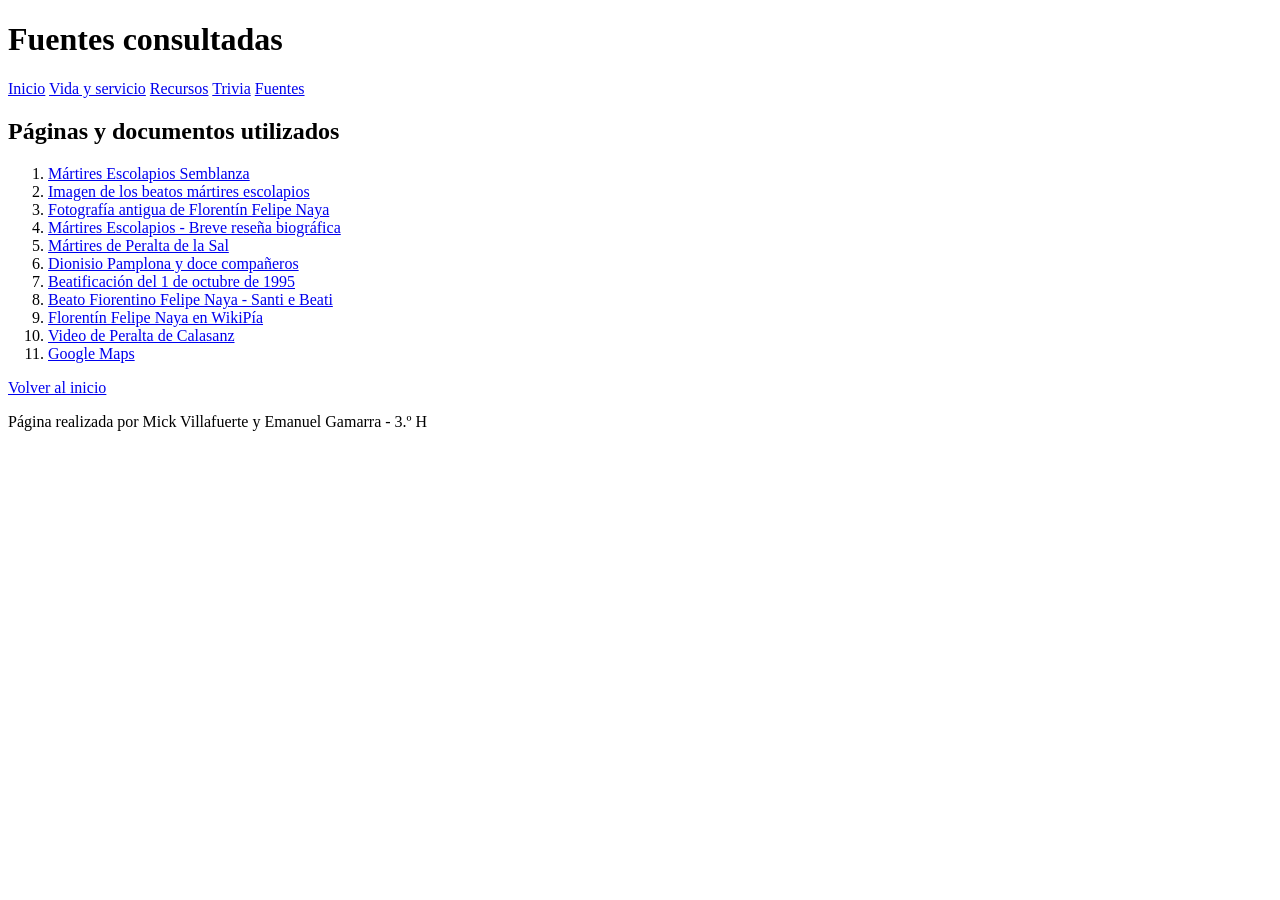
==== pages/fuentes.html @ 4baf4d2d "Add files via upload" ====
<!DOCTYPE html>
<html lang="es">
<head>
    <meta charset="UTF-8">
    <meta name="viewport" content="width=device-width, initial-scale=1.0">
    <title>Fuentes</title>
    <link rel="stylesheet" href="../css/estilos.css">
</head>
<body>
    <header>
        <h1>Fuentes consultadas</h1>

        <nav>
            <a href="../index.html">Inicio</a>
            <a href="vida.html">Vida y servicio</a>
            <a href="recursos.html">Recursos</a>
            <a href="trivia.html">Trivia</a>
            <a href="fuentes.html">Fuentes</a>
        </nav>
    </header>

    <main>
        <section>
            <h2>Páginas y documentos utilizados</h2>

            <ol>
                <li>
                    <a href="https://drive.google.com/file/d/1UaWfAX9emNXm6iBHsqJJruwQBg4kJynZ/view" target="_blank">Mártires Escolapios Semblanza</a>
                </li>

                <li>
                    <a href="https://drive.google.com/file/d/1PMVUP1UfAIn-yMxWyYhZY4CDidFEPWnA/view" target="_blank">Imagen de los beatos mártires escolapios</a>
                </li> 
                
                <li>
                    <a href="https://catholicsaints.info/blessed-florentin-felipe-naya/" target="_blank">Fotografía antigua de Florentín Felipe Naya</a>
                </li>

                <li>
                    <a href="https://drive.google.com/file/d/1Hsbh6n_yGvcGo-BwrLajU6if_j1LcT9m/view" target="_blank">Mártires Escolapios - Breve reseña biográfica</a>
                </li>

                <li>
                    <a href="https://peraltadelasal.escolapiosemaus.org/martires/" target="_blank">Mártires de Peralta de la Sal</a>
                </li>

                <li>
                    <a href="https://www.causesanti.va/it/santi-e-beati/dionisio-pamplona.html" target="_blank">Dionisio Pamplona y doce compañeros</a>
                </li>

                <li>
                    <a href="https://www.causesanti.va/it/celebrazioni/beatificazioni/1995/10/01.html" target="_blank">Beatificación del 1 de octubre de 1995</a>
                </li>

                <li>
                    <a href="https://www.santiebeati.it/dettaglio/95905" target="_blank">Beato Fiorentino Felipe Naya - Santi e Beati</a>
                </li>

                <li>
                    <a href="https://wiki.scolopi.net/w/index.php?title=Florent%C3%ADn_Felipe_Naya" target="_blank">Florentín Felipe Naya en WikiPía</a>
                </li>

                <li>
                    <a href="https://vimeo.com/409517457" target="_blank">Video de Peralta de Calasanz</a>
                </li>

                <li>
                    <a href="https://www.google.com/maps" target="_blank">Google Maps</a>
                </li>
            </ol>
        </section>
    </main>

    <footer>
        <p><a href="../index.html">Volver al inicio</a></p>
        <p>Página realizada por Mick Villafuerte y Emanuel Gamarra - 3.º H</p>
    </footer>
</body>
</html>
---- css/estilos.css ----
/* Los estilos de la página se agregarán en la fase 3. */
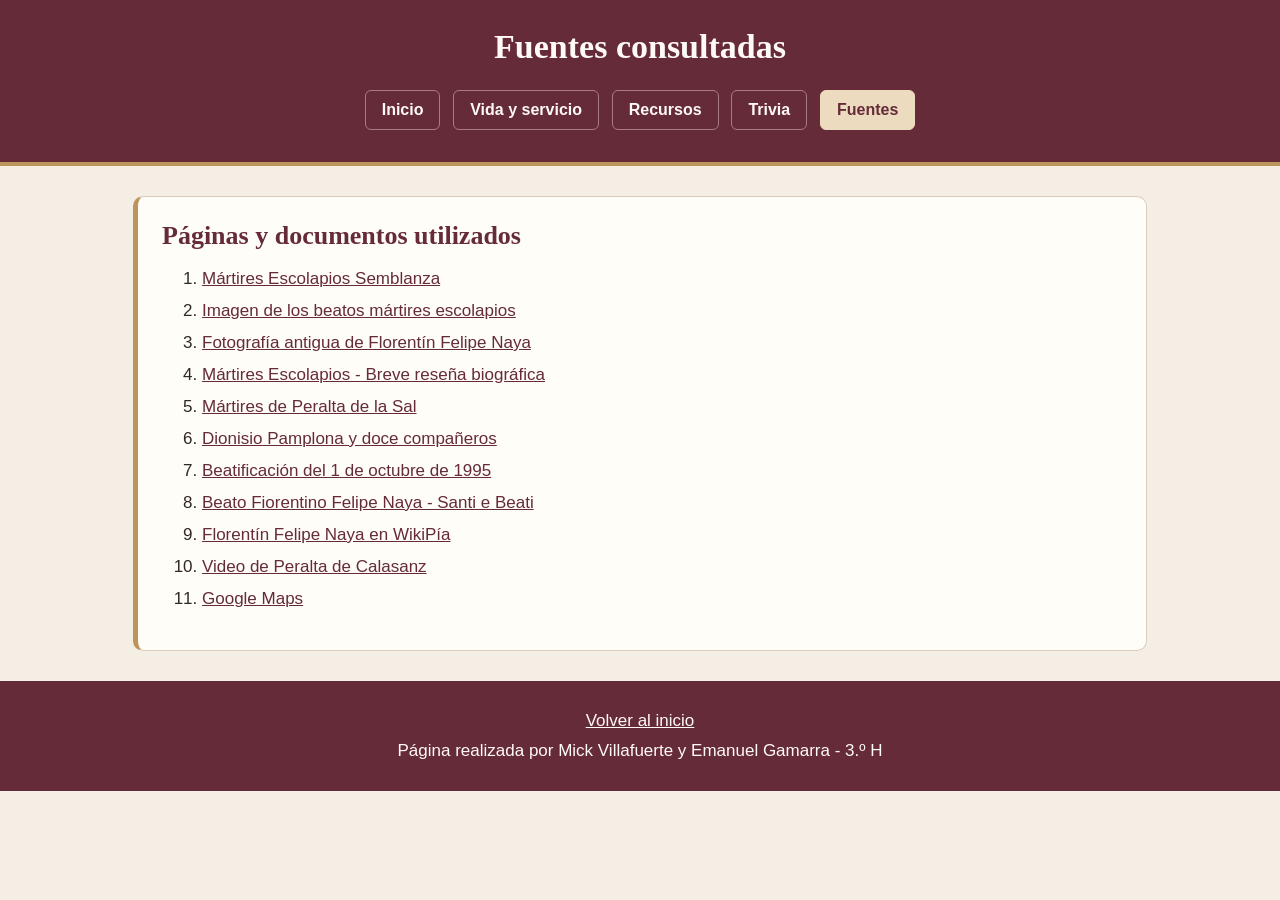
==== commit 4d396760: "Add files via upload" ====
--- a/pages/fuentes.html
+++ b/pages/fuentes.html
@@ -15,7 +15,7 @@
             <a href="vida.html">Vida y servicio</a>
             <a href="recursos.html">Recursos</a>
             <a href="trivia.html">Trivia</a>
-            <a href="fuentes.html">Fuentes</a>
+            <a href="fuentes.html" class="actual">Fuentes</a>
         </nav>
     </header>
 
@@ -76,4 +76,4 @@
         <p>Página realizada por Mick Villafuerte y Emanuel Gamarra - 3.º H</p>
     </footer>
 </body>
-</html>+</html>
--- a/css/estilos.css
+++ b/css/estilos.css
@@ -1 +1,248 @@
-/* Los estilos de la página se agregarán en la fase 3. */+/* Estilos generales y modelo de caja */
+* {
+    box-sizing: border-box;
+}
+
+body {
+    margin: 0;
+    background-color: #f4eee5;
+    color: #302822;
+    font-family: Arial, sans-serif;
+    font-size: 17px;
+}
+
+/* Encabezado y menú */
+header {
+    background-color: #652b38;
+    color: #fffaf3;
+    text-align: center;
+    padding: 28px 18px;
+    border-bottom: 4px solid #bc955c;
+}
+
+h1 {
+    font-family: Georgia, serif;
+    font-size: 34px;
+    margin: 0 0 12px;
+}
+
+header p {
+    color: #f4e5d0;
+}
+
+nav {
+    margin-top: 20px;
+}
+
+nav a {
+    display: inline-block;
+    color: #fffaf3;
+    text-decoration: none;
+    font-weight: bold;
+    font-size: 16px;
+    padding: 10px 16px;
+    margin: 4px;
+    border: 1px solid #aa7b87;
+    border-radius: 6px;
+}
+
+nav a:hover {
+    background-color: #834453;
+}
+
+nav .actual {
+    background-color: #eddbc0;
+    color: #652b38;
+    border: 1px solid #eddbc0;
+}
+
+/* Contenido, secciones y artículos */
+main {
+    max-width: 1050px;
+    margin: 30px auto;
+    padding: 0 18px;
+}
+
+section {
+    background-color: #fffdf8;
+    border: 1px solid #dccdbb;
+    border-left: 5px solid #bc955c;
+    border-radius: 10px;
+    padding: 24px;
+    margin-bottom: 24px;
+}
+
+article {
+    background-color: #faf6ef;
+    border: 1px solid #ded1bf;
+    border-radius: 8px;
+    padding: 20px;
+    margin: 18px 0;
+}
+
+h2 {
+    color: #652b38;
+    font-family: Georgia, serif;
+    font-size: 26px;
+    margin: 0 0 18px;
+}
+
+h3 {
+    color: #652b38;
+    font-size: 19px;
+    margin: 0 0 14px;
+}
+
+p {
+    margin: 0 0 18px;
+}
+
+a {
+    color: #652b38;
+}
+
+li {
+    margin: 12px 0;
+}
+
+/* Fotografías y textos de las imágenes */
+main img {
+    max-width: 100%;
+    height: auto;
+    border-radius: 8px;
+}
+
+.presentacion {
+    text-align: center;
+}
+
+.foto-inicio {
+    display: inline-block;
+    vertical-align: top;
+    width: 240px;
+    max-width: 98%;
+    margin: 0 1%;
+}
+
+#retrato {
+    width: 220px;
+    border: 2px solid #bc955c;
+    padding: 6px;
+    background-color: #f4eee5;
+}
+
+.introduccion {
+    display: inline-block;
+    vertical-align: top;
+    width: 560px;
+    max-width: 98%;
+    margin: 18px 1%;
+    margin-top: 55px;
+    font-size: 22px;
+    text-align: left;
+}
+
+.nota {
+    font-size: 13px;
+    color: #675f55;
+    text-align: center;
+    margin: 12px 0;
+}
+
+.imagen-relato {
+    display: block;
+    margin: 20px auto;
+}
+
+/* Galería */
+.galeria {
+    text-align: center;
+}
+
+.galeria h2 {
+    text-align: left;
+}
+
+.card {
+    display: inline-block;
+    vertical-align: top;
+    width: 420px;
+    max-width: 98%;
+    margin: 12px 1%;
+    text-align: left;
+}
+
+.card img {
+    width: 100%;
+}
+
+/* Línea de tiempo y recursos */
+table {
+    width: 100%;
+    margin: 20px 0;
+}
+
+th {
+    background-color: #652b38;
+    color: #fffaf3;
+    text-align: left;
+    padding: 12px;
+    border: 1px solid #dccdbb;
+}
+
+td {
+    text-align: left;
+    padding: 12px;
+    border: 1px solid #dccdbb;
+}
+
+iframe {
+    width: 100%;
+    max-width: 760px;
+    border: 1px solid #dccdbb;
+    border-radius: 8px;
+}
+
+/* Apariencia de la trivia */
+.pregunta {
+    background-color: #faf6ef;
+    border: 1px solid #ded1bf;
+    border-radius: 8px;
+    padding: 18px;
+    margin: 18px 0;
+}
+
+label {
+    display: inline-block;
+    padding: 4px 6px;
+    margin-bottom: 8px;
+}
+
+button {
+    background-color: #652b38;
+    color: #fffaf3;
+    font-family: Arial, sans-serif;
+    font-size: 17px;
+    font-weight: bold;
+    border: 2px solid #652b38;
+    border-radius: 6px;
+    padding: 12px 20px;
+    margin-top: 8px;
+}
+
+/* Pie de página */
+footer {
+    background-color: #652b38;
+    color: #fffaf3;
+    text-align: center;
+    padding: 20px;
+    margin-top: 30px;
+}
+
+footer p {
+    margin: 10px 0;
+}
+
+footer a {
+    color: #fffaf3;
+}
